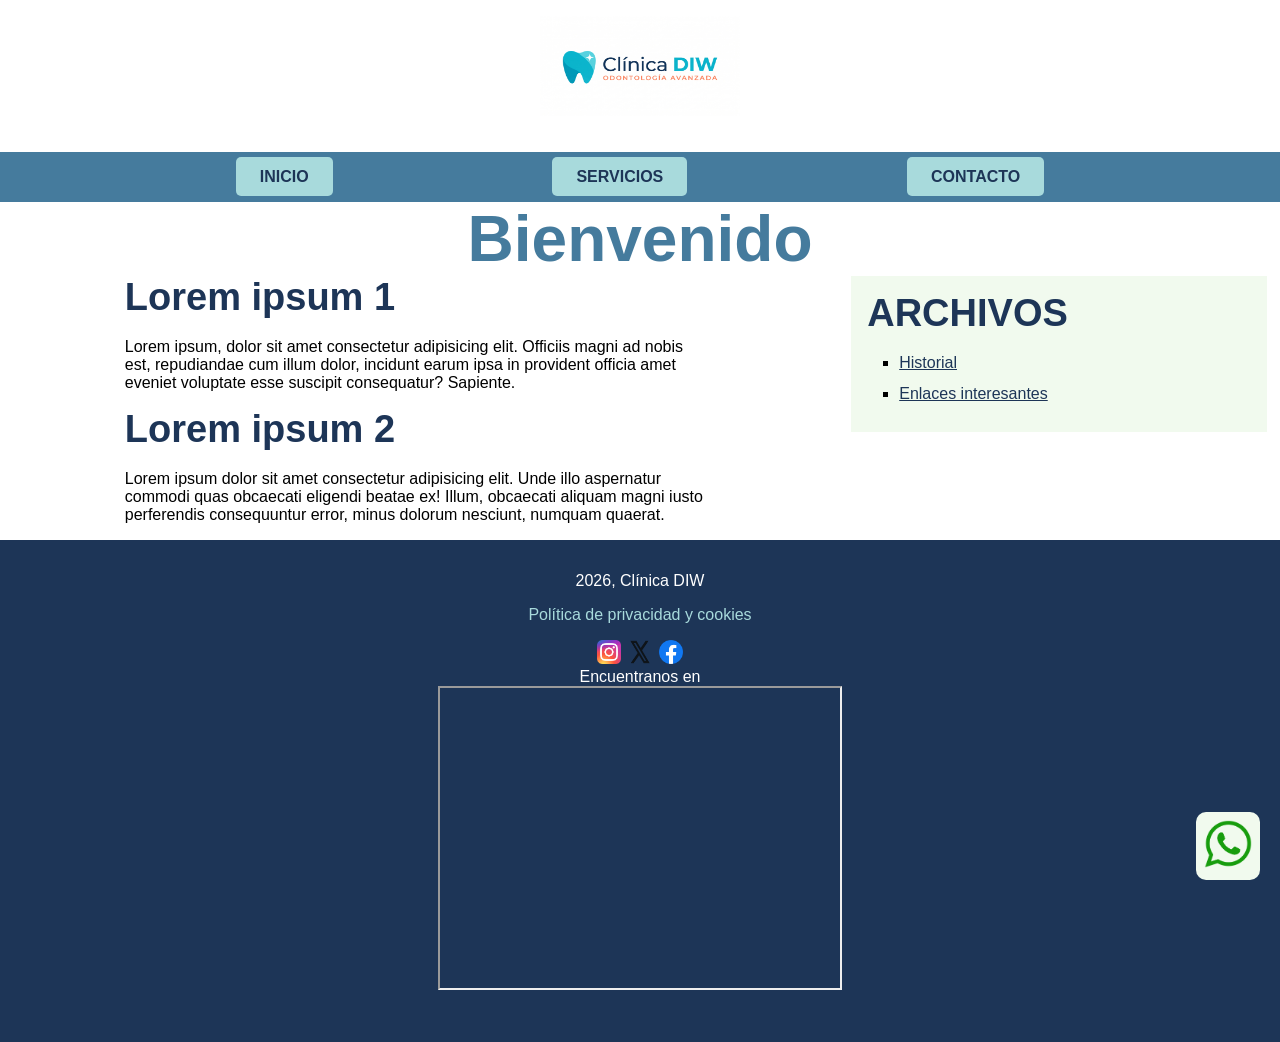
==== index.html @ cf8002e3 "Actividad 1.2 + añadir archivos de la práctica anterior" ====
<!DOCTYPE html>
<html lang="es">

<head>
    <meta charset="UTF-8">
    <meta name="viewport" content="width=device-width, initial-scale=1.0">
    <meta name="author" content="Clinica DIW">
    <meta name="copyright" content="2026, Clinica DIW">
    <meta name="keywords" content="Clinica DIW, Inicio, página principal, home, tienda">
    <meta name="description" content="Página de inicio de Clinica DIW.">
    <title>Tienda</title>
    <link rel="stylesheet" href="./assets/css/style.css">
    <link rel="stylesheet" href="./assets/css/estructura.css">
</head>

<body class="inicio">
    <header>
        <a href="./index.html"><img src="./assets/images/logo-clinica-diw.jpg" width="200" height="100"
                alt="Logo Clinica DIW" /></a>
        <p></p>
    </header>
    <nav>
        <ul>
            <li>
                <a href="./index.html">Inicio</a>
            </li>
            <li>
                <a href="./servicios.html">Servicios</a>
            </li>
            <li>
                <a href="./contacto.html">Contacto</a>
            </li>
        </ul>
    </nav>
    <main>
        <h1>Bienvenido</h1>
        <section>
            <article>
                <h2>Lorem ipsum 1</h2>
                <p>Lorem ipsum, dolor sit amet consectetur adipisicing elit. Officiis magni ad nobis est, repudiandae cum illum dolor, incidunt earum ipsa in provident officia amet eveniet voluptate esse suscipit consequatur? Sapiente.</p>
            </article>
            <article>
                <h2>Lorem ipsum 2</h2>
                <p>Lorem ipsum dolor sit amet consectetur adipisicing elit. Unde illo aspernatur commodi quas obcaecati eligendi beatae ex! Illum, obcaecati aliquam magni iusto perferendis consequuntur error, minus dolorum nesciunt, numquam quaerat.</p>
            </article>
        </section>
        <aside>
                <h2>ARCHIVOS</h2>
                <ul>
                    <li><a href="">Historial</a></li>
                    <li><a href="">Enlaces interesantes</a></li>
                </ul>
        </aside>
    </main>
    <footer>
        <p>2026, Clínica DIW</p>
        <p><a href="./politica_privacidad.html">Política de privacidad y cookies</a></p>
        <a id="logo-whatsapp" href="https://whatsapp.com"><img src="./assets/images/logo-whatsapp.png" alt="Logo Whatsapp" width="24" height="24"></a>
        <a href="https://instagram.com"><img src="./assets/images/logo-instagram.png" alt="Logo Instagram" width="24" height="24"></a>
        <a href="https://x.com"><img src="./assets/images/logo-x.png" alt="Logo X" width="30" height="24"></a>
        <a href="https://facebook.com"><img src="./assets/images/logo-facebook.png" alt="Logo Facebook" width="24" height="24"></a>
        <p>Encuentranos en
            <br>
            <iframe src="https://maps.google.com/maps?q=Alicante&t=&z=13&ie=UTF8&iwloc=&output=embed" width="400"
                height="300" title="Ubicación de Clinica DIW">
            </iframe>
        </p>
    </footer>
</body>

</html>
---- assets/css/style.css ----
* {
    margin: 0;
    padding: 0;
}

body {
    font-size: 16px;
    font-family: 'Roboto', sans-serif;
}

header {
    background-color: #FFFFFF;
    text-align: center;
    padding: 1em;
}

nav {
    background-color: #457B9D;
    text-align: center;
    position: sticky;
    top: 0;
    z-index: 2;
}

footer {
    background-color: #1D3557;
    color: #FFFFFF;
    text-align: center;
    padding: 2em;
}

aside {
    background-color: #F1FAEE;
    padding: 1em;
}

h1 {
    font-size: 4em;
    color: #457B9D;
    text-align: center;
}

h2 {
    font-size: 2.375em;
    color: #1D3557;
    margin-bottom: 0.5em;
}

p, article {
    font-size: 1em;
    margin-bottom: 1em;
}

a {
    color: #457B9D;
    text-decoration: none;
}

nav a {
    color: #FFFFFF; 
}

footer a {
    color: #A8DADC;
}

form {
    background-color: #F1FAEE;
    padding: 2em;
    color: #1D3557;
}

input, textarea, button, select {
    font-family: 'Roboto', sans-serif;
    font-size: 1em;
    color: #1D3557;
}

table {
    background-color: #FFFFFF;
    color: #1D3557;
    font-size: 1em;
    table-layout: auto;
    border-collapse: collapse;
    margin: 1em;
}

caption {
    color: #1D3557;
    caption-side: bottom;
    font-weight: bold;
}

th, td {
    border: 1px solid #1D3557;
    text-align: center;
    padding: 1em;
}

nav ul {
    display: flex;
    list-style-type: none;
    justify-content: space-evenly;
    padding: 1em;
}

nav a {
    background-color: #A8DADC;
    color: #1D3557;
    padding: 0.7em 1.5em;
    border-radius: 5px;
    font-weight: bold;
    text-transform: uppercase;
}

aside ul {
    list-style-type: square;
    padding-left: 2em;
    margin-top: 1em;
}

aside li {
    margin-bottom: 0.8em;
}

aside a {
    color: #457B9D;
    text-decoration: underline;
}

#logo-whatsapp {
    position: fixed;
    bottom: 20px;
    right: 20px;
    z-index: 2;
    background-color: #F1FAEE;
    padding: 0.5em;
    border-radius: 10px;
}

#logo-whatsapp img {
    width: 48px;
    height: 48px;
}

tbody tr:nth-child(odd) {
    background-color: #FFFFFF;
}

tbody tr:nth-child(even) {
    background-color: #F1FAEE;
}

tbody tr:first-child {
    background-color: #A8DADC;
    font-weight: bold;
}

main a:link { color: #457B9D; }
main a:visited { color: #1D3557; }
main a:hover { 
    color: #F4A261; 
    text-decoration: underline; 
}
main a:active { color: #A8DADC; }

nav a:link, nav a:visited {
    background-color: #A8DADC;
    color: #1D3557;
}
nav a:hover {
    background-color: #1D3557;
    color: #FFFFFF;
}
nav a:active {
    background-color: #F4A261;
    color: #1D3557;
}

aside a:link { color: #457B9D; }
aside a:visited { color: #1D3557; }
aside a:hover { color: #F4A261; }
aside a:active { color: #A8DADC; }

footer a:link { color: #A8DADC; }
footer a:visited { color: #F1FAEE; }
footer a:hover { color: #F4A261; }
footer a:active { color: #FFFFFF; }

#formulario-contacto {
    width: 100%;
}

#formulario-contacto label{
    padding-left: 0.5em;
}

#formulario-contacto input, textarea{
    margin: 0.5em;
    padding-left: 0.25em;
}

#nombre, #contacto, #email{
    width: 25%;
}

#edad{
    margin: 0.5em;
    padding-left: 0.25em;
    width: 3%;
}

#telefono {
    margin: 0.5em;
    padding-left: 0.25em;
    width: 12%;
}

#texto-aceptar {
    font-weight: bold;
}

#formulario-contacto input:focus,
#formulario-contacto textarea:focus {
    border-color: #1D3557;
    outline: none;
    border-radius: 0.5em;
}

legend {
    font-weight: bold;
    font-size: 2em;
    margin-bottom: 1em;
    text-decoration: underline;
}

fieldset {
    border: none;
}

#formulario-contacto button {
    border-radius: 1em;
    background-color: #1D3557;
    color: #F1FAEE;
    padding: 0.5em;
    font-weight: bold;
    text-transform: uppercase;
    cursor: pointer;
}

#formulario-contacto button:hover {
    text-decoration: underline;
    background-color: #457B9D;
}
---- assets/css/estructura.css ----
@media (min-width: 1201px){
    .inicio aside {
        float: right;
        width: 30%;
        margin-right: 1%;
    }

    .inicio article {
        margin-left: 5%;
        width: 70%;
        margin: 0 auto 1em;
    }

    .inicio section {
        float: left;
        width: 65%;
    }

    table{
        width: 80%;
        margin: 1em auto;
    }

    footer {
        clear: both;
    }
}

@media (min-width: 701px) and (max-width: 1200px) {
    main {
        padding: 2%;
    }

    table {
        width: 90%;
        margin: 1em auto;
    }

    .inicio aside {
        clear: both;
        margin: 1em 0;
    }

    .inicio article {
        float: left;
        width: 45%;
        margin-left: 5%;
    }

    #edad {
        width: 10%;
    }

    #nombre,
    #contacto,
    #email,
    #telefono,
    #formulario-contacto textarea,
    #formulario-contacto select {
        width: 40%;
        margin: 0.3em 0;
    }
}

@media (max-width: 700px){

    form {
        padding: 1em;
    }

    legend {
        font-size: 1.5em;
    }

    #formulario-contacto label {
        display: block;
        padding-left: 0;
        margin-top: 0.8em;
    }

    #nombre,
    #contacto,
    #email,
    #telefono,
    #formulario-contacto textarea,
    #formulario-contacto select {
        width: 80%;
        margin: 0.3em 0;
    }

    #edad {
        width: 30%;
        margin: 0.3em 0;
    }

    #formulario-contacto button {
        width: 100%;
    }

    header {
        padding: 0.5em;
    }

    p {
        padding: 2%;
    }

    table {
        width: 100%;
        margin: 1em 0;
    }

    th, td {
        padding: 0.4em 0.2em;
        font-size: 0.8em;
    }

    nav {
        position: static;
    }

    nav ul{
        display: block;
    }

    nav li:nth-child(1), nav li:nth-child(2) {
        margin-bottom: 1.5em;
    }

    h1{
        font-size: 3em;
    }

    #titulo-servicios {
        font-size: 2em;
    }

    caption {
        margin-top: 3%;
    }

    h2 {
        font-size: 1.725em;
    }

    iframe {
        width: 200px;
    }

    .inicio section {
        padding: 5px;
    }

    #logo-whatsapp img{
        height: 24px;
        width: 24px;
    }
}
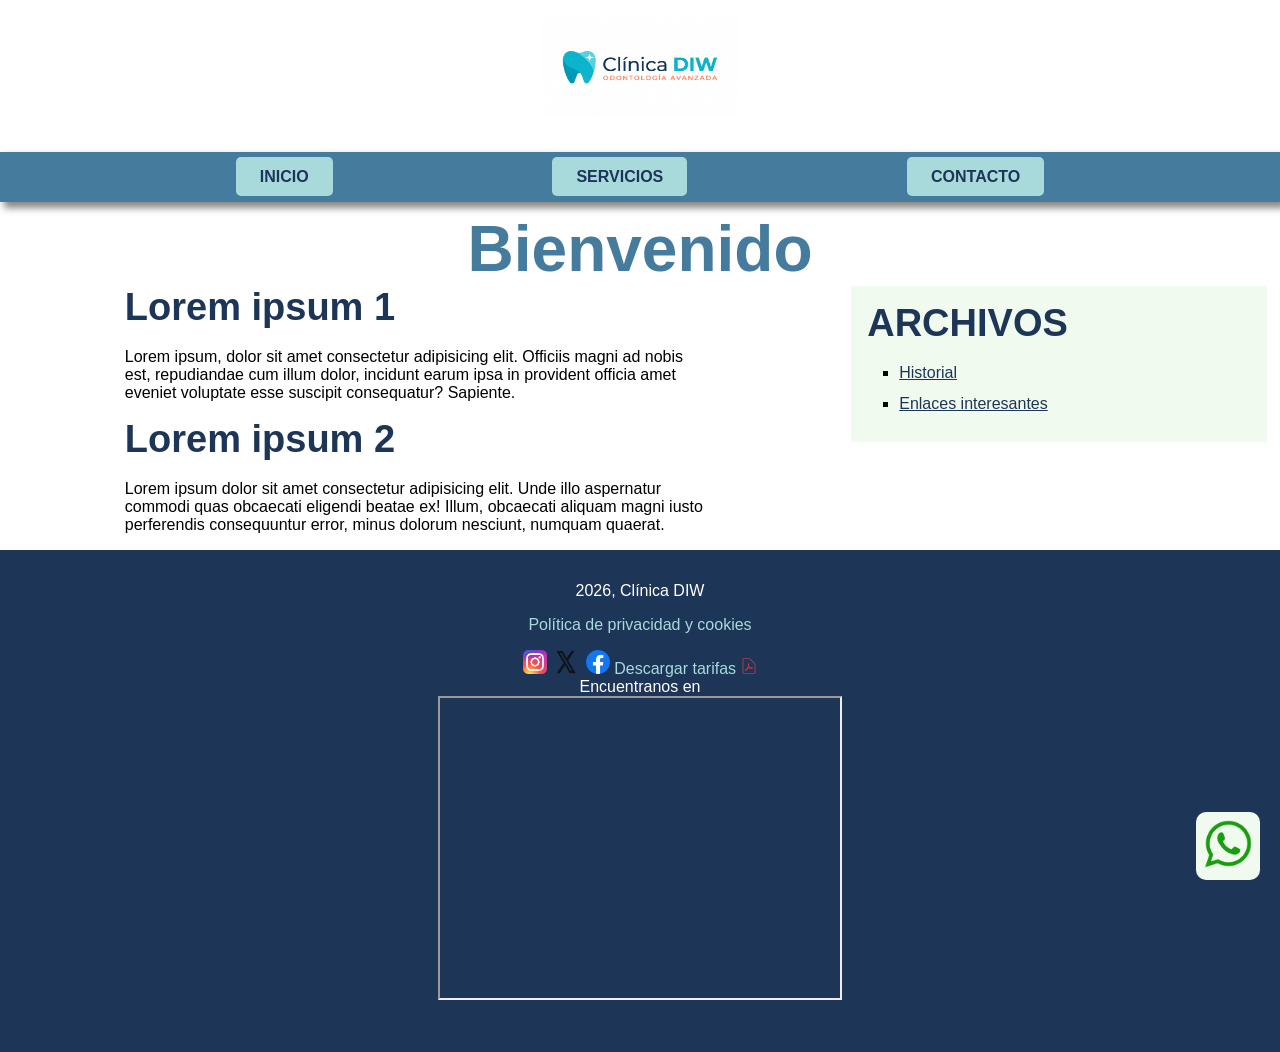
==== commit b925c7b0: "Actividad 4.7.1" ====
--- a/index.html
+++ b/index.html
@@ -59,6 +59,7 @@
         <a href="https://instagram.com"><img src="./assets/images/logo-instagram.png" alt="Logo Instagram" width="24" height="24"></a>
         <a href="https://x.com"><img src="./assets/images/logo-x.png" alt="Logo X" width="30" height="24"></a>
         <a href="https://facebook.com"><img src="./assets/images/logo-facebook.png" alt="Logo Facebook" width="24" height="24"></a>
+        <a href="./assets/docs/tarifas.pdf">Descargar tarifas</a>
         <p>Encuentranos en
             <br>
             <iframe src="https://maps.google.com/maps?q=Alicante&t=&z=13&ie=UTF8&iwloc=&output=embed" width="400"
--- a/assets/css/style.css
+++ b/assets/css/style.css
@@ -251,4 +251,55 @@
 #formulario-contacto button:hover {
     text-decoration: underline;
     background-color: #457B9D;
+}
+
+/*5.3.1*/
+
+button {
+  -webkit-transition: background-color 1s linear;
+  transition: background-color 1s linear;
+}
+
+button:hover {
+    background-color: #3F51B5;
+    -webkit-box-shadow: 10px 10px 14px 2px rgba(0,0,0,0.47);
+    box-shadow: 10px 10px 14px 2px rgba(0,0,0,0.47);
+}
+
+/*5.4.1*/
+
+li {
+    -webkit-transition: box-shadow 1s linear;
+  transition: box-shadow 1s linear;
+  -webkit-transition: transform 1s linear;
+  transition: transform 1s linear;
+}
+
+li:hover {
+    transform: skew(5deg);
+    -webkit-box-shadow: 10px 10px 14px 2px rgba(0,0,0,0.47);
+    box-shadow: 10px 10px 14px 2px rgba(0,0,0,0.47);
+}
+
+/*4.6.1*/
+
+nav {
+    box-shadow: 5px 5px 7px 1px rgba(0,0,0,0.47);
+    margin-bottom: 10px;
+}
+
+/*4.7.1*/
+
+img:not([alt]),
+img[alt=""]{
+    border: 3px solid red;
+}
+
+a[href$=".pdf"]::after {
+    content: "";
+    display: inline-block;
+    width: 16px;
+    height: 16px;
+    margin-left: 5px;
+    background-image: url("../images/icono-pdf.png");
 }
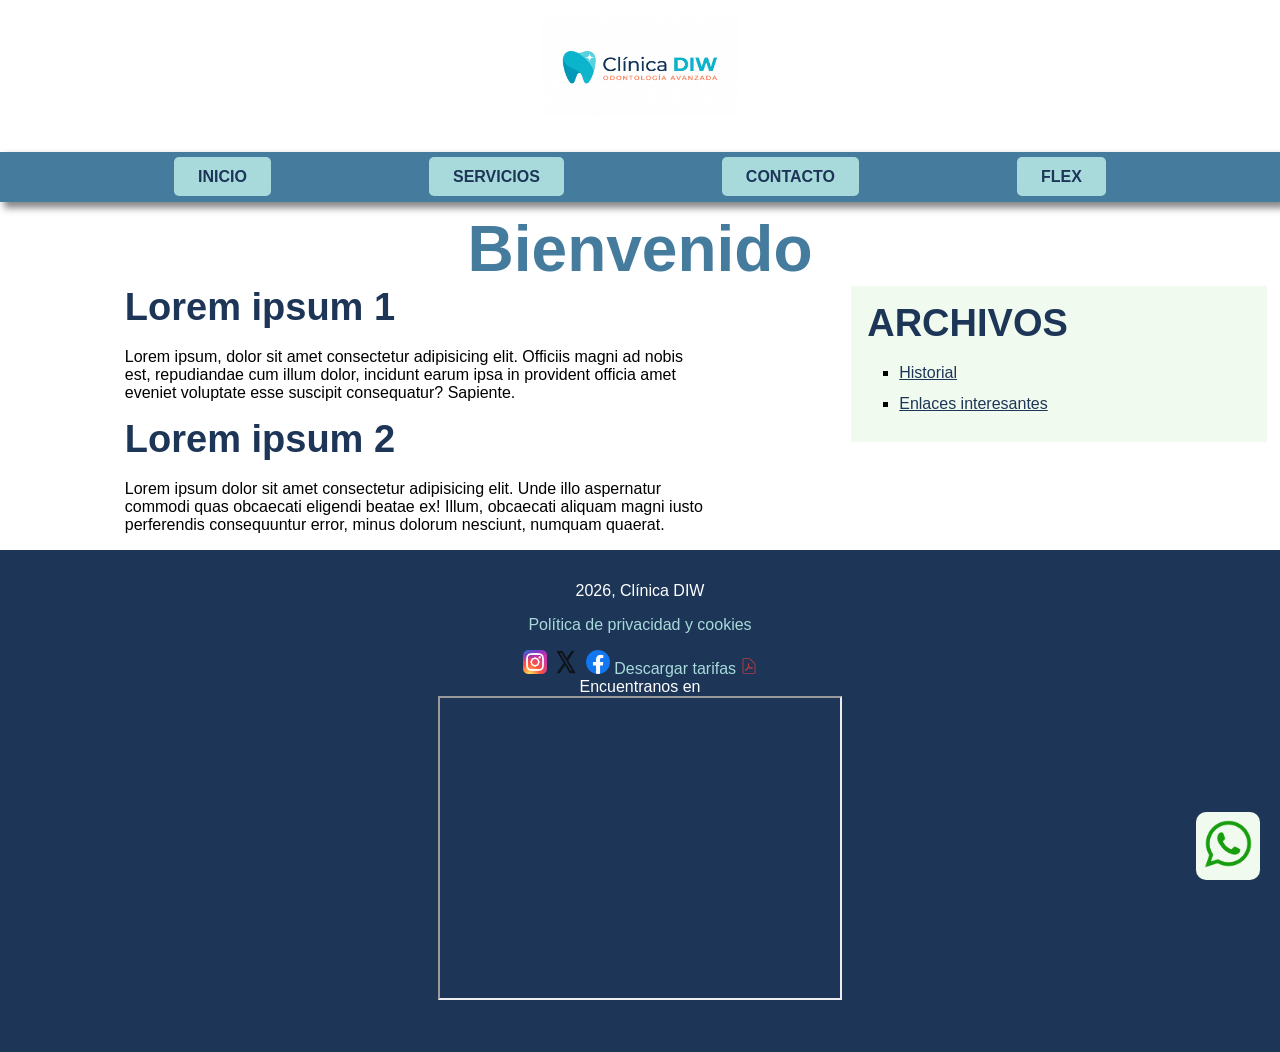
==== commit aa1db39c: "Actividad 4.11.1 Flexbox" ====
--- a/index.html
+++ b/index.html
@@ -29,6 +29,9 @@
             </li>
             <li>
                 <a href="./contacto.html">Contacto</a>
+            </li>
+            <li>
+                <a href="./flex.html">Flex</a>
             </li>
         </ul>
     </nav>
